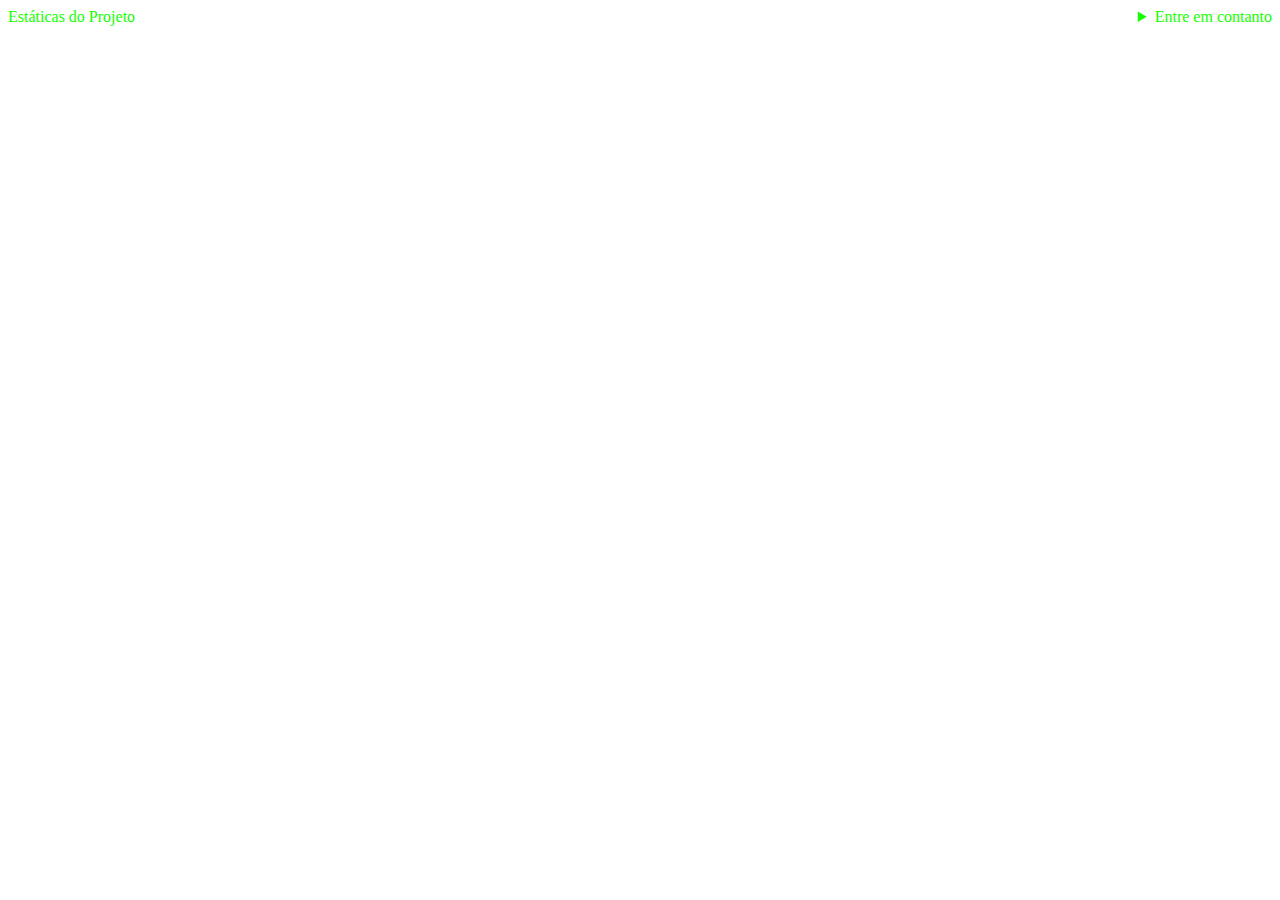
==== index.html @ 393ca778 "Criando prótipo" ====
<!DOCTYPE html>
<html lang="en">
<head>
    <meta charset="UTF-8">
    <meta http-equiv="X-UA-Compatible" content="IE=edge">
    <meta name="viewport" content="width=device-width, initial-scale=1.0">
    <link rel="stylesheet" href="style.css" type="text/css">
    <title>GasController</title>
</head>
<body>
    <header>
        <nav id="container">
            <div id="titulo">
            Estáticas do Projeto
            </div>
            <div>
                <details>
                    <summary>Entre em contanto</summary>
                        E-mail: marcio@gmail.com
                        Telefone:40028922 
                </details>
            </div>
        </nav>

    </header>
    
</body>
</html>
---- style.css ----
#container{
    display: flex;
    justify-content: space-between;
    
}
#titulo{

    
}
body{
    color: rgb(21, 255, 0);
}
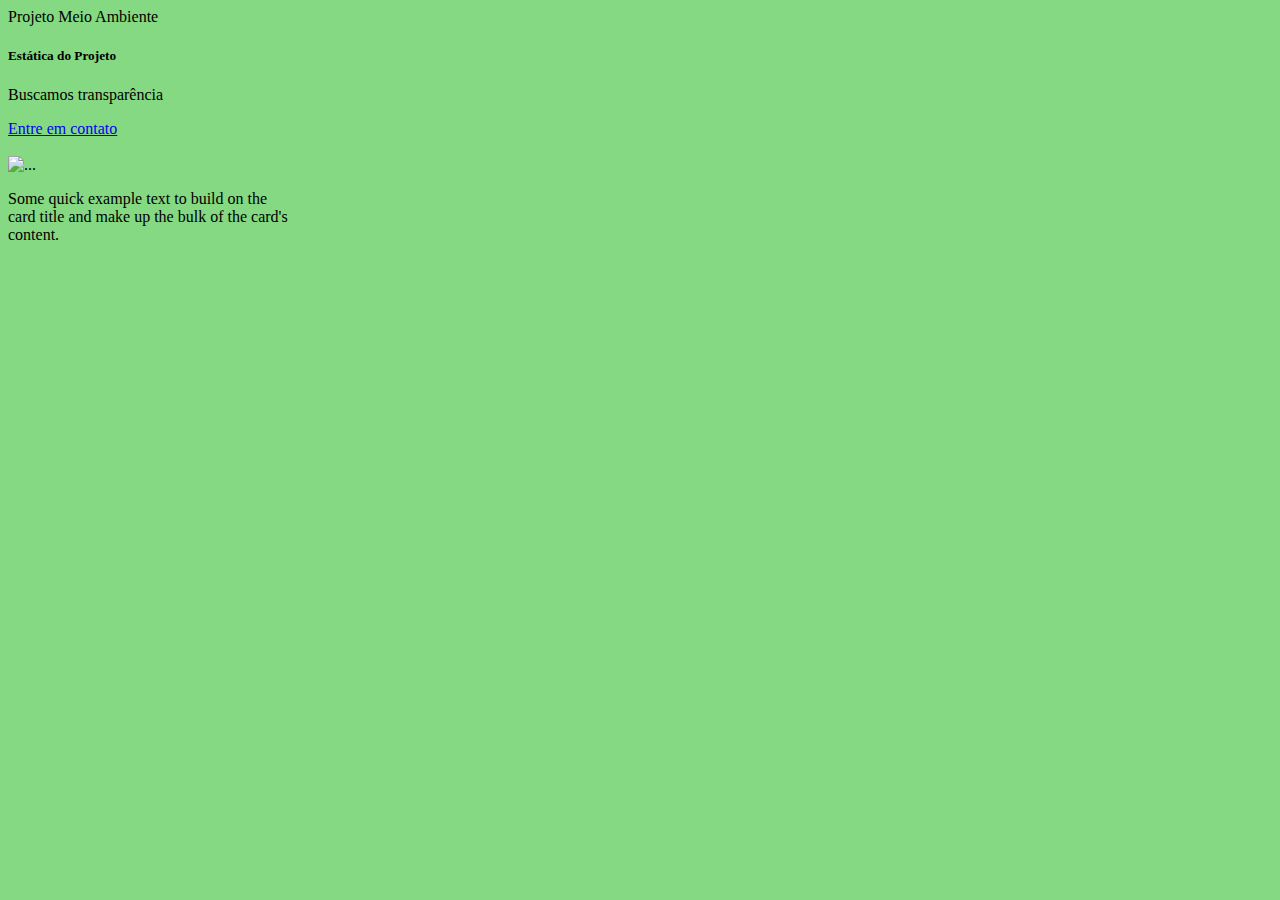
==== commit 4229cef5: "apenas" ====
--- a/index.html
+++ b/index.html
@@ -5,24 +5,40 @@
     <meta http-equiv="X-UA-Compatible" content="IE=edge">
     <meta name="viewport" content="width=device-width, initial-scale=1.0">
     <link rel="stylesheet" href="style.css" type="text/css">
+    <link href="https://cdn.jsdelivr.net/npm/bootstrap@5.2.3/dist/css/bootstrap.min.css" rel="stylesheet" integrity="sha384-rbsA2VBKQhggwzxH7pPCaAqO46MgnOM80zW1RWuH61DGLwZJEdK2Kadq2F9CUG65" crossorigin="anonymous">
     <title>GasController</title>
+
 </head>
 <body>
     <header>
-        <nav id="container">
-            <div id="titulo">
-            Estáticas do Projeto
+        <div class="card text-center">
+            <div class="card-header">  
+                Projeto Meio Ambiente
             </div>
-            <div>
-                <details>
-                    <summary>Entre em contanto</summary>
-                        E-mail: marcio@gmail.com
-                        Telefone:40028922 
-                </details>
+
+            <div class="card-body">
+              <h5 class="card-title">Estática do Projeto
+              </h5>
+              <p class="card-text">Buscamos transparência </p>
+              <a href="#" class="btn btn-primary"> Entre em contato</a>
             </div>
-        </nav>
+            
+          </div>
+    </header>
+    <br>   
+    <main>
+        <div class="card" style="width: 18rem;">
+            <img src="imgs/um-ônibus-automóvel-poluindo-o-ambiente-com-smog-preto-proveniente-do-tubo-de-escape-autobarramento-vindo-207837200.jpg" class="card-img-top" alt="...">
+            <div class="card-body">
+              <p class="card-text">Some quick example text to build on the card title and make up the bulk of the card's content.</p>
+            </div>
+          </div>
+            
+    </main>
 
-    </header>
     
+    <script src="https://cdn.jsdelivr.net/npm/bootstrap@5.2.3/dist/js/bootstrap.bundle.min.js" integrity="sha384-kenU1KFdBIe4zVF0s0G1M5b4hcpxyD9F7jL+jjXkk+Q2h455rYXK/7HAuoJl+0I4" crossorigin="anonymous"></script>
+  </body>
+</html>
 </body>
 </html>--- a/style.css
+++ b/style.css
@@ -1,12 +1,3 @@
-#container{
-    display: flex;
-    justify-content: space-between;
-    
-}
-#titulo{
-
-    
-}
 body{
-    color: rgb(21, 255, 0);
+    background-color: #85d982;
 }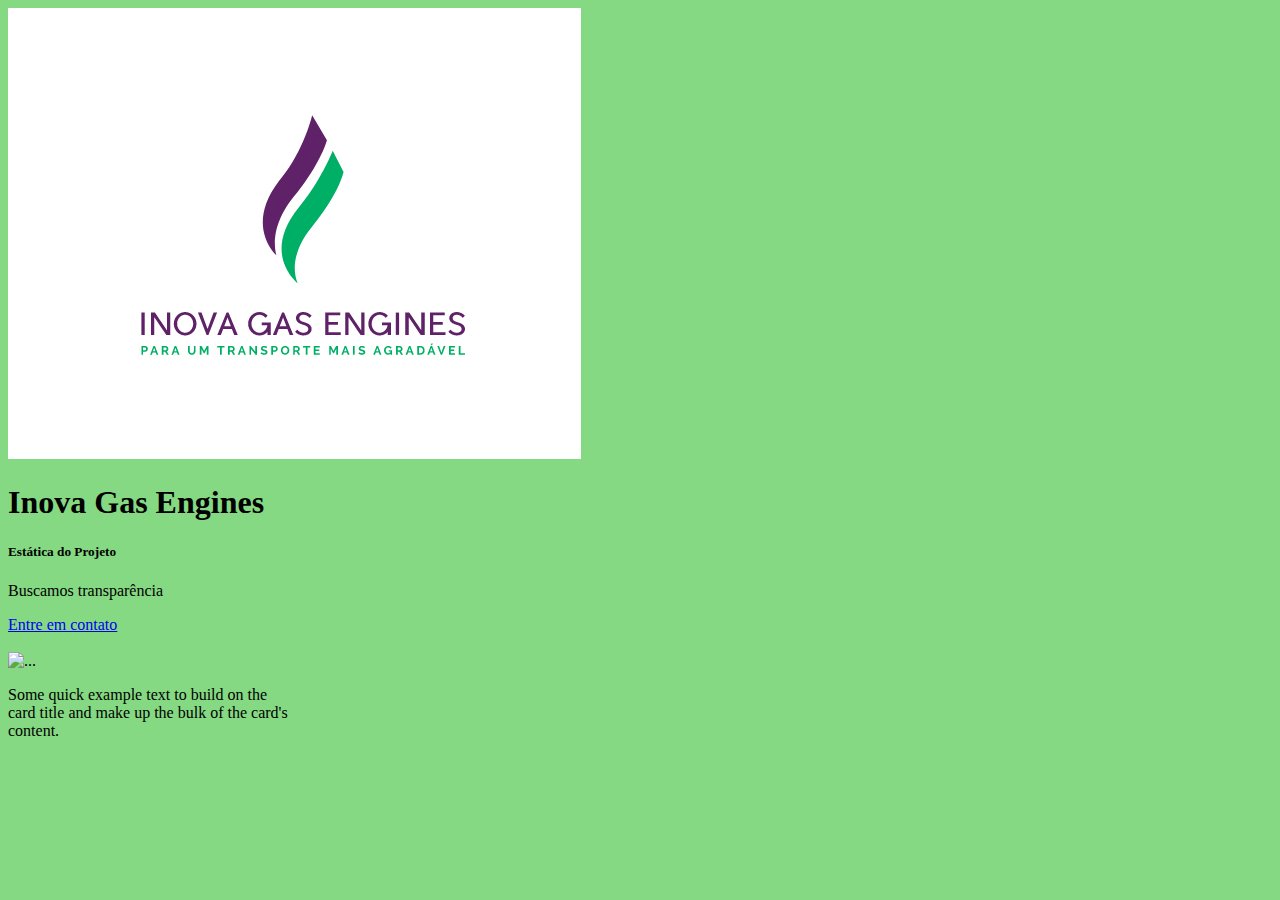
==== commit a9654d86: "Pequenos acréscimos" ====
--- a/index.html
+++ b/index.html
@@ -6,14 +6,16 @@
     <meta name="viewport" content="width=device-width, initial-scale=1.0">
     <link rel="stylesheet" href="style.css" type="text/css">
     <link href="https://cdn.jsdelivr.net/npm/bootstrap@5.2.3/dist/css/bootstrap.min.css" rel="stylesheet" integrity="sha384-rbsA2VBKQhggwzxH7pPCaAqO46MgnOM80zW1RWuH61DGLwZJEdK2Kadq2F9CUG65" crossorigin="anonymous">
-    <title>GasController</title>
+    <title>Inova Gas Engines</title>
 
 </head>
 <body>
     <header>
+      <img src="imgs\Logo-da-marca_INOVA _GAS_ENGINES.png" alt="Logo da marca INOVA GAS ENGINES">
+      <h1>Inova Gas Engines</h1>
         <div class="card text-center">
             <div class="card-header">  
-                Projeto Meio Ambiente
+                
             </div>
 
             <div class="card-body">
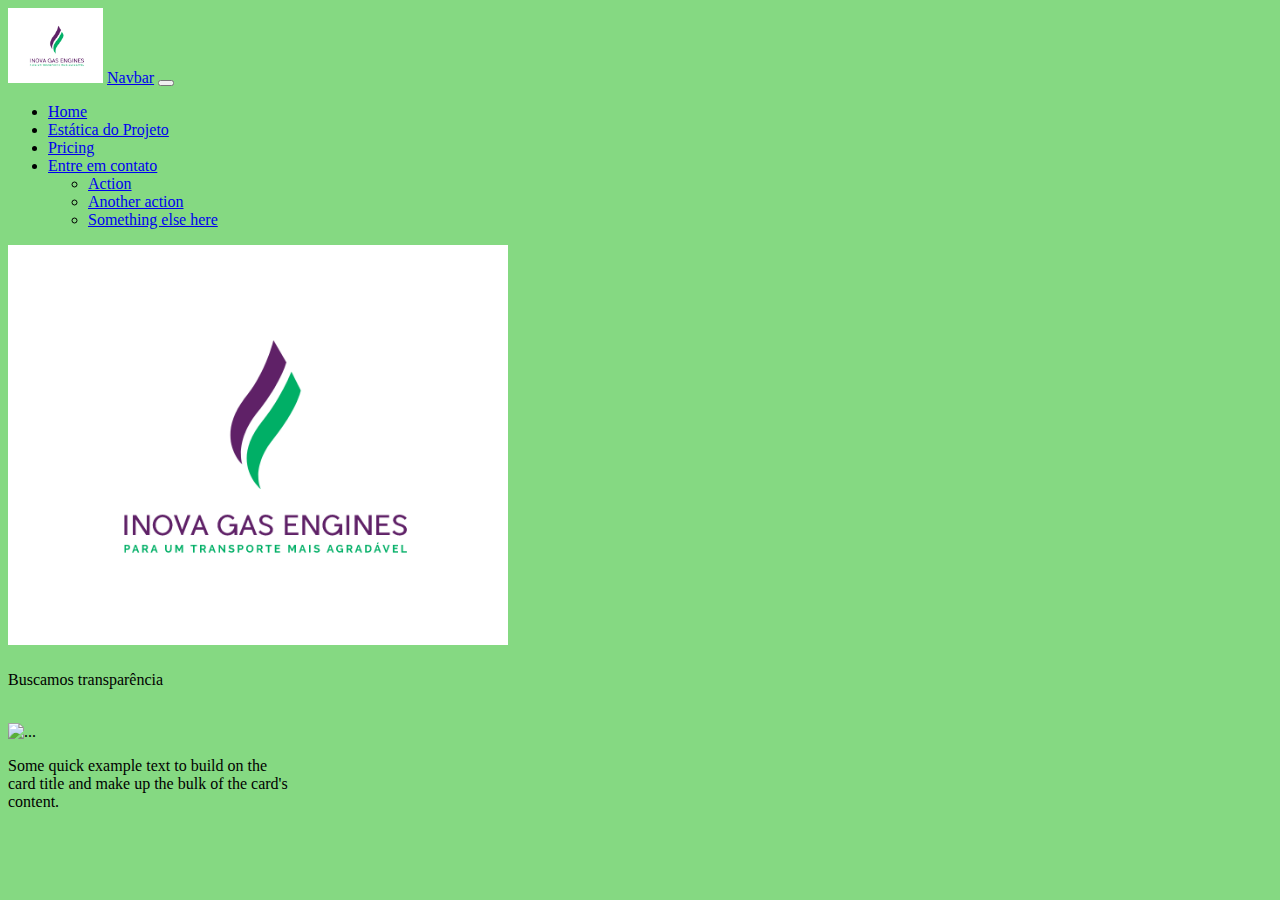
==== commit 975046b8: "Implementando a NavBar" ====
--- a/index.html
+++ b/index.html
@@ -11,18 +11,49 @@
 </head>
 <body>
     <header>
-      <img src="imgs\Logo-da-marca_INOVA _GAS_ENGINES.png" alt="Logo da marca INOVA GAS ENGINES">
-      <h1>Inova Gas Engines</h1>
-        <div class="card text-center">
-            <div class="card-header">  
+     
                 
             </div>
-
+            <nav class="navbar navbar-expand-lg bg-light">
+              <div class="container-fluid">
+                <img src="imgs/Logo-da-marca_INOVA _GAS_ENGINES.png" alt="Logo" width="95" height="75"  class="d-inline-block align-text-top px-2">
+                <a class="navbar-brand" href="#">Navbar</a>
+                <button class="navbar-toggler" type="button" data-bs-toggle="collapse" data-bs-target="#navbarNavDropdown" aria-controls="navbarNavDropdown" aria-expanded="false" aria-label="Toggle navigation">
+                  <span class="navbar-toggler-icon"></span>
+                </button>
+                <div class="collapse navbar-collapse" id="navbarNavDropdown">
+                  <ul class="navbar-nav"> 
+                    <li class="nav-item">
+                      <a class="nav-link active" aria-current="page" href="#">Home</a>
+                    </li>
+                    <li class="nav-item">
+                      <a class="nav-link" href="#">Estática do Projeto</a>
+                    </li>
+                    <li class="nav-item">
+                      <a class="nav-link" href="#">Pricing</a>
+                    </li>
+                    <li class="nav-item dropdown">
+                      <a class="nav-link dropdown-toggle" href="#" role="button" data-bs-toggle="dropdown" aria-expanded="false">
+                        Entre em contato
+                      </a>
+                      <ul class="dropdown-menu">
+                        <li><a class="dropdown-item" href="#">Action</a></li>
+                        <li><a class="dropdown-item" href="#">Another action</a></li>
+                        <li><a class="dropdown-item" href="#">Something else here</a></li>
+                      </ul>
+                    </li>
+                  </ul>
+                </div>
+              </div>
+            </nav>  
+            <div class="d-flex justify-content-center">
+            <img src="imgs\Logo-da-marca_INOVA _GAS_ENGINES.png" width="500" height="400" alt="Logo da marca INOVA GAS ENGINES">
+          </div>
             <div class="card-body">
-              <h5 class="card-title">Estática do Projeto
+              <h5 class="card-title">
               </h5>
               <p class="card-text">Buscamos transparência </p>
-              <a href="#" class="btn btn-primary"> Entre em contato</a>
+              <a href="#" class="btn btn-primary"></a>
             </div>
             
           </div>
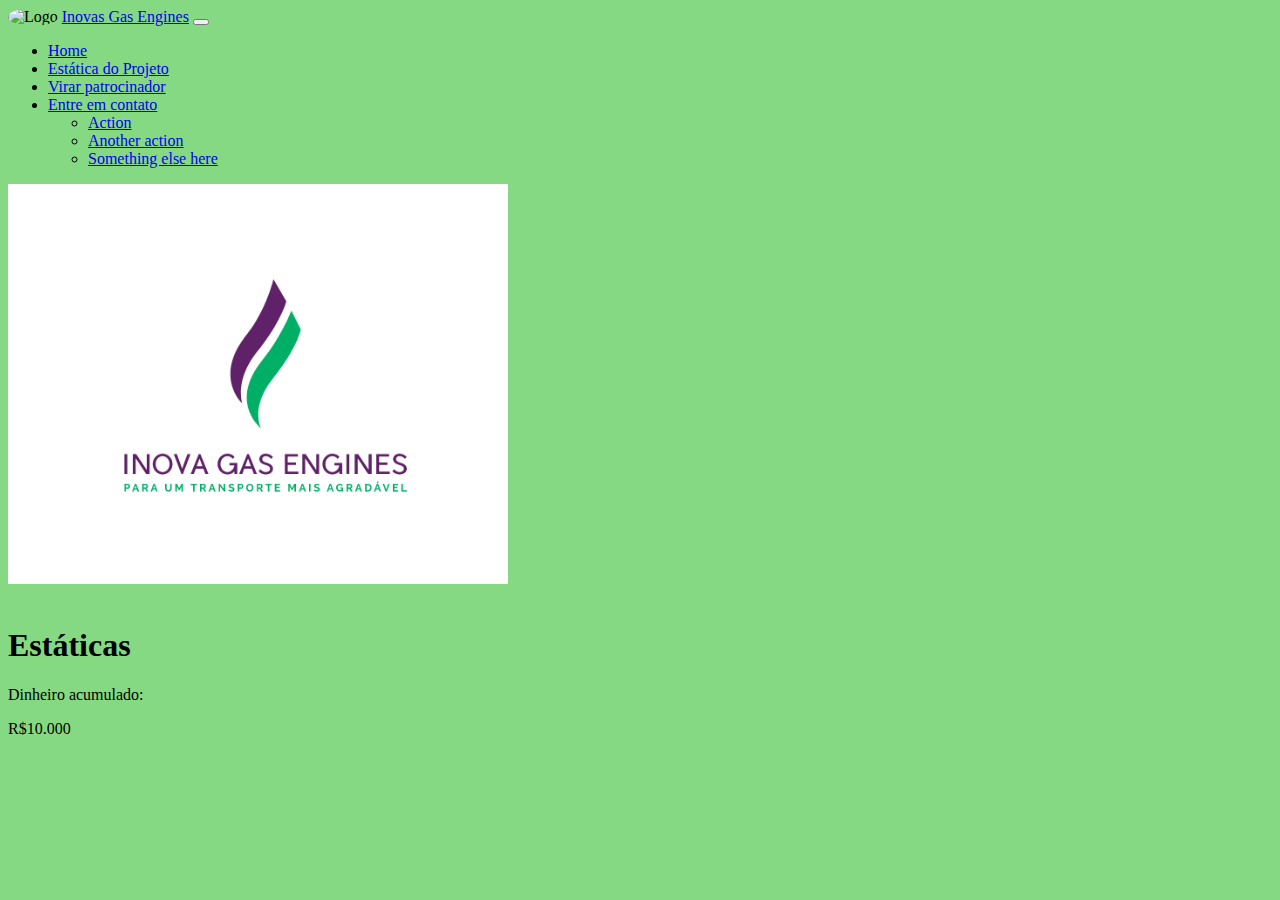
==== commit e68a2075: "implementando o icon no titulo" ====
--- a/index.html
+++ b/index.html
@@ -5,6 +5,7 @@
     <meta http-equiv="X-UA-Compatible" content="IE=edge">
     <meta name="viewport" content="width=device-width, initial-scale=1.0">
     <link rel="stylesheet" href="style.css" type="text/css">
+    <link rel="shortcut icon" href="/imgs/Favicon.ico" type="image/x-icon" style="border-radius: 50%;" />
     <link href="https://cdn.jsdelivr.net/npm/bootstrap@5.2.3/dist/css/bootstrap.min.css" rel="stylesheet" integrity="sha384-rbsA2VBKQhggwzxH7pPCaAqO46MgnOM80zW1RWuH61DGLwZJEdK2Kadq2F9CUG65" crossorigin="anonymous">
     <title>Inova Gas Engines</title>
 
@@ -14,23 +15,23 @@
      
                 
             </div>
-            <nav class="navbar navbar-expand-lg bg-light">
+            <nav class="navbar navbar-expand-lg bg-light ">
               <div class="container-fluid">
-                <img src="imgs/Logo-da-marca_INOVA _GAS_ENGINES.png" alt="Logo" width="95" height="75"  class="d-inline-block align-text-top px-2">
-                <a class="navbar-brand" href="#">Navbar</a>
+                <img src="imgs/Favicon.PNG" alt="Logo" width="95" height="75"  class="d-inline-block align-text-top px-2" style="border-radius: 50%;">
+                <a class="navbar-brand" href="#">Inovas Gas Engines</a>
                 <button class="navbar-toggler" type="button" data-bs-toggle="collapse" data-bs-target="#navbarNavDropdown" aria-controls="navbarNavDropdown" aria-expanded="false" aria-label="Toggle navigation">
                   <span class="navbar-toggler-icon"></span>
                 </button>
-                <div class="collapse navbar-collapse" id="navbarNavDropdown">
+                <div class="collapse navbar-collapse " id="navbarNavDropdown ">
                   <ul class="navbar-nav"> 
                     <li class="nav-item">
                       <a class="nav-link active" aria-current="page" href="#">Home</a>
                     </li>
                     <li class="nav-item">
-                      <a class="nav-link" href="#">Estática do Projeto</a>
+                      <a class="nav-link" href="#estaticas">Estática do Projeto</a>
                     </li>
                     <li class="nav-item">
-                      <a class="nav-link" href="#">Pricing</a>
+                      <a class="nav-link" href="pages/paginaDopratrocinador.html">Virar patrocinador</a>
                     </li>
                     <li class="nav-item dropdown">
                       <a class="nav-link dropdown-toggle" href="#" role="button" data-bs-toggle="dropdown" aria-expanded="false">
@@ -49,23 +50,22 @@
             <div class="d-flex justify-content-center">
             <img src="imgs\Logo-da-marca_INOVA _GAS_ENGINES.png" width="500" height="400" alt="Logo da marca INOVA GAS ENGINES">
           </div>
-            <div class="card-body">
-              <h5 class="card-title">
-              </h5>
-              <p class="card-text">Buscamos transparência </p>
-              <a href="#" class="btn btn-primary"></a>
-            </div>
+           
             
           </div>
     </header>
-    <br>   
+    <br>  
+     
     <main>
-        <div class="card" style="width: 18rem;">
-            <img src="imgs/um-ônibus-automóvel-poluindo-o-ambiente-com-smog-preto-proveniente-do-tubo-de-escape-autobarramento-vindo-207837200.jpg" class="card-img-top" alt="...">
-            <div class="card-body">
-              <p class="card-text">Some quick example text to build on the card title and make up the bulk of the card's content.</p>
-            </div>
+        <div id="estaticas" class="px-5">
+          <h1 class="">Estáticas</h1>
+
+          <p>  Dinheiro acumulado: </p>
+          
+          <div class="progress" style="width: 100% ;">
+            <div class="progress-bar  bg-success" role="progressbar" aria-label="Example with label" style="width: 50%" aria-valuenow="10" aria-valuemin="0" aria-valuemax="10"> R$10.000</div>
           </div>
+        </div>
             
     </main>
 
@@ -73,5 +73,3 @@
     <script src="https://cdn.jsdelivr.net/npm/bootstrap@5.2.3/dist/js/bootstrap.bundle.min.js" integrity="sha384-kenU1KFdBIe4zVF0s0G1M5b4hcpxyD9F7jL+jjXkk+Q2h455rYXK/7HAuoJl+0I4" crossorigin="anonymous"></script>
   </body>
 </html>
-</body>
-</html>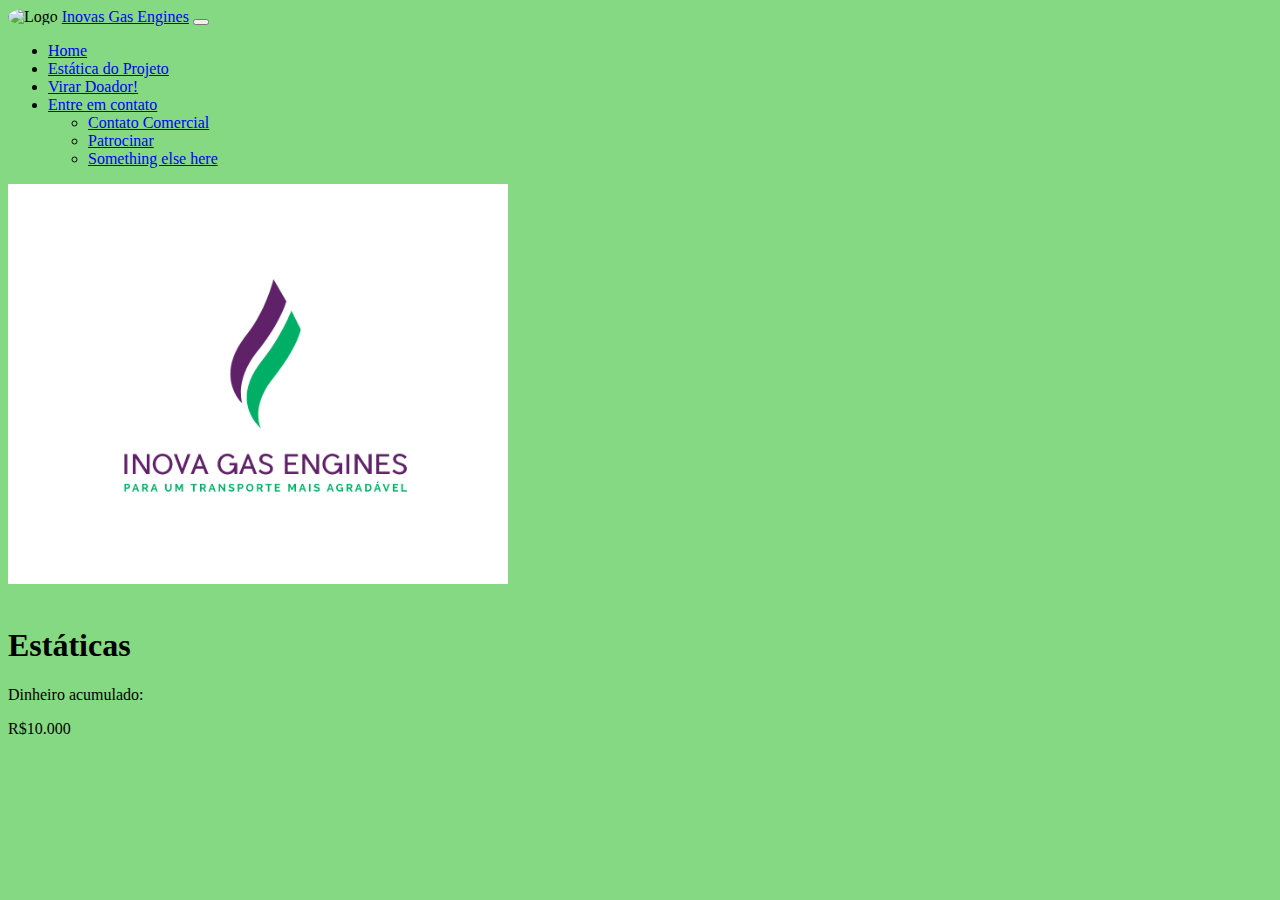
==== commit 2d532442: "Mudando a página de patrocinador para doador" ====
--- a/index.html
+++ b/index.html
@@ -31,15 +31,15 @@
                       <a class="nav-link" href="#estaticas">Estática do Projeto</a>
                     </li>
                     <li class="nav-item">
-                      <a class="nav-link" href="pages/paginaDopratrocinador.html">Virar patrocinador</a>
+                      <a class="nav-link" href="pages/pageDeDoador.html">Virar Doador!</a>
                     </li>
                     <li class="nav-item dropdown">
                       <a class="nav-link dropdown-toggle" href="#" role="button" data-bs-toggle="dropdown" aria-expanded="false">
                         Entre em contato
                       </a>
                       <ul class="dropdown-menu">
-                        <li><a class="dropdown-item" href="#">Action</a></li>
-                        <li><a class="dropdown-item" href="#">Another action</a></li>
+                        <li><a class="dropdown-item" href="#">Contato Comercial</a></li>
+                        <li><a class="dropdown-item" href="#">Patrocinar</a></li>
                         <li><a class="dropdown-item" href="#">Something else here</a></li>
                       </ul>
                     </li>
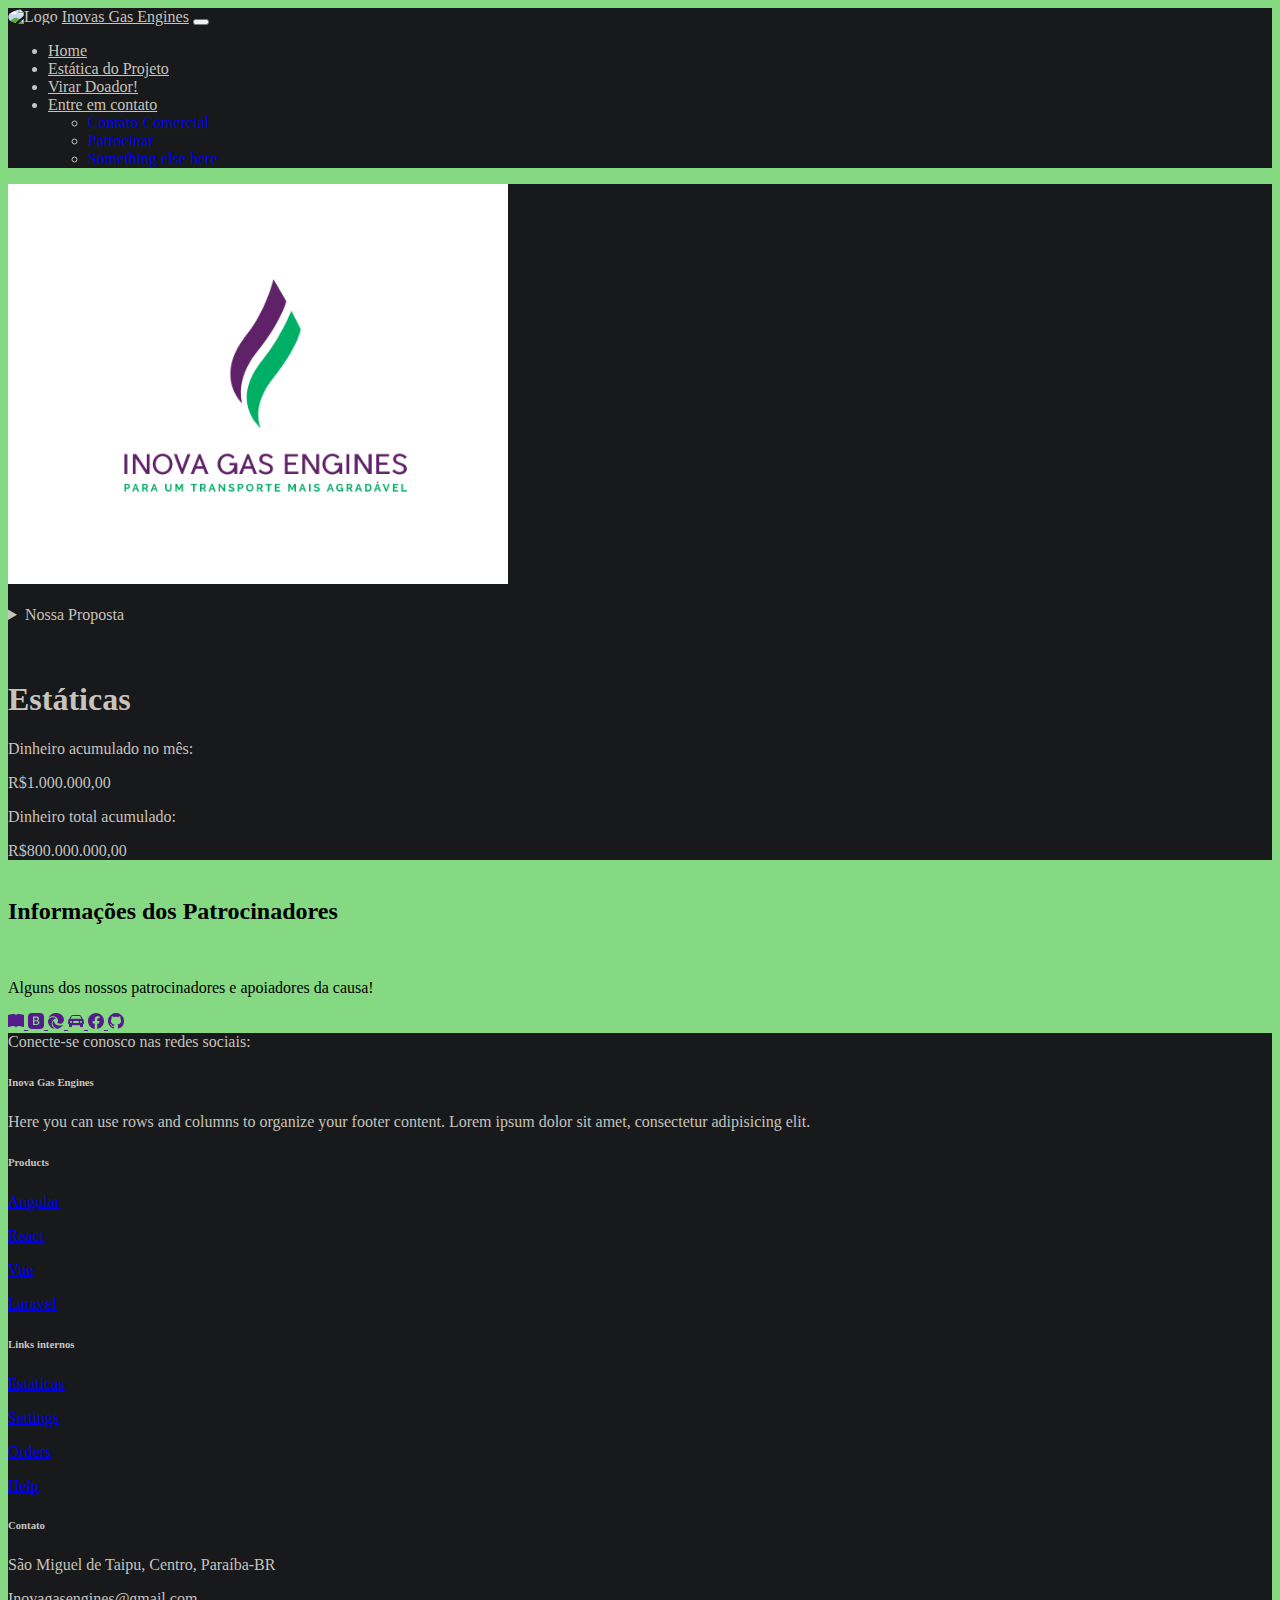
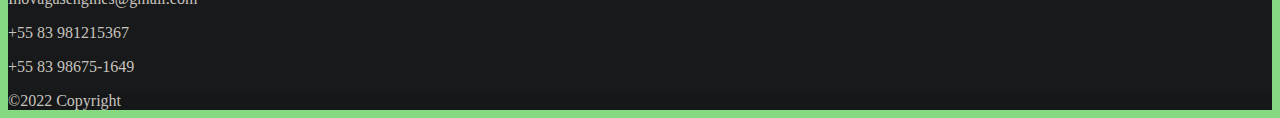
==== commit e8cdec29: "Alteraçõeszinhas" ====
--- a/index.html
+++ b/index.html
@@ -15,26 +15,26 @@
      
                 
             </div>
-            <nav class="navbar navbar-expand-lg bg-light ">
-              <div class="container-fluid">
+            <nav class="navbar navbar-expand-lg" style="color: #c7c3bd ; background-color: #17191a;">
+              <div class="container-fluid " id="nav" >
                 <img src="imgs/Favicon.PNG" alt="Logo" width="95" height="75"  class="d-inline-block align-text-top px-2" style="border-radius: 50%;">
-                <a class="navbar-brand" href="#">Inovas Gas Engines</a>
+                <a class="navbar-brand" href="#" style="color: #c7c3bd ;">Inovas Gas Engines</a>
                 <button class="navbar-toggler" type="button" data-bs-toggle="collapse" data-bs-target="#navbarNavDropdown" aria-controls="navbarNavDropdown" aria-expanded="false" aria-label="Toggle navigation">
                   <span class="navbar-toggler-icon"></span>
                 </button>
-                <div class="collapse navbar-collapse " id="navbarNavDropdown ">
-                  <ul class="navbar-nav"> 
+                <div class="collapse navbar-collapse  " id="navbarNavDropdown " >
+                  <ul class="navbar-nav" > 
+                    <li class="nav-item" >
+                      <a class="nav-link active" aria-current="page" href="#" style="color: #c7c3bd ;">Home</a>
+                    </li>
                     <li class="nav-item">
-                      <a class="nav-link active" aria-current="page" href="#">Home</a>
+                      <a class="nav-link" href="#estaticas" style="color: #c7c3bd ;">Estática do Projeto</a>
                     </li>
                     <li class="nav-item">
-                      <a class="nav-link" href="#estaticas">Estática do Projeto</a>
-                    </li>
-                    <li class="nav-item">
-                      <a class="nav-link" href="pages/pageDeDoador.html">Virar Doador!</a>
+                      <a class="nav-link" href="pages/pageDeDoador.html" style="color: #c7c3bd ;">Virar Doador!</a>
                     </li>
                     <li class="nav-item dropdown">
-                      <a class="nav-link dropdown-toggle" href="#" role="button" data-bs-toggle="dropdown" aria-expanded="false">
+                      <a class="nav-link dropdown-toggle" href="#" role="button" data-bs-toggle="dropdown" aria-expanded="false" style="color: #c7c3bd ;">
                         Entre em contato
                       </a>
                       <ul class="dropdown-menu">
@@ -47,28 +47,201 @@
                 </div>
               </div>
             </nav>  
-            <div class="d-flex justify-content-center">
+            <div class="d-flex justify-content-center " style="color: #c7c3bd ; background-color: #17191a;">
             <img src="imgs\Logo-da-marca_INOVA _GAS_ENGINES.png" width="500" height="400" alt="Logo da marca INOVA GAS ENGINES">
           </div>
            
             
           </div>
     </header>
-    <br>  
-     
-    <main>
-        <div id="estaticas" class="px-5">
+    <main style="color: #c7c3bd ; background-color: #17191a;">
+      <br>
+      <div>
+        <details id="proposta">
+          <summary>Nossa Proposta</summary>
+          <p>
+            Temos como missão investir na produção industrial de ônibus movidos a Gás Natural Veicular (GNV), que é um gás bastante famoso no mercado automobilístico, com grande potencial de energia. Uma proposta inovadora para o transporte público em geral.
+            </p>
+        </details>
+      <br>
+      <br>
+      </div>
+        <div id="estaticas" class="px-2" style="color: #c7c3bd ; background-color: #17191a;">
           <h1 class="">Estáticas</h1>
 
-          <p>  Dinheiro acumulado: </p>
+          <p>Dinheiro acumulado no mês:</p>
           
-          <div class="progress" style="width: 100% ;">
-            <div class="progress-bar  bg-success" role="progressbar" aria-label="Example with label" style="width: 50%" aria-valuenow="10" aria-valuemin="0" aria-valuemax="10"> R$10.000</div>
-          </div>
+          <div class="progress" style="width: 80% ;" style="color: #c7c3bd ; background-color: #17191a;">
+            <div class="progress-bar  bg-success" role="progressbar" aria-label="Example with label" style="width: 50%" aria-valuenow="10" aria-valuemin="0" aria-valuemax="10"> R$1.000.000,00</div>
+          </div>
+          <p> Dinheiro total acumulado:</p>
+          <div class="progress" style="width: 80% ;" style="color: #c7c3bd ; background-color: #17191a;">
+            <div class="progress-bar  bg-info" role="progressbar" aria-label="Example with label" style="width: 70%" aria-valuenow="10" aria-valuemin="0" aria-valuemax="10"> R$800.000.000,00</div>
+
         </div>
             
     </main>
-
+    <section id="patrocinadores">
+      <br>
+      <h2>Informações dos Patrocinadores</h2>
+      <br>
+      <p>Alguns dos nossos patrocinadores e apoiadores da causa!</p>
+      <div>
+        <a href="" class="me-4 text-reset"> 
+          <svg xmlns="http://www.w3.org/2000/svg" width="16" height="16" fill="currentColor" class="bi bi-book-fill" viewBox="0 0 16 16">
+  <path d="M8 1.783C7.015.936 5.587.81 4.287.94c-1.514.153-3.042.672-3.994 1.105A.5.5 0 0 0 0 2.5v11a.5.5 0 0 0 .707.455c.882-.4 2.303-.881 3.68-1.02 1.409-.142 2.59.087 3.223.877a.5.5 0 0 0 .78 0c.633-.79 1.814-1.019 3.222-.877 1.378.139 2.8.62 3.681 1.02A.5.5 0 0 0 16 13.5v-11a.5.5 0 0 0-.293-.455c-.952-.433-2.48-.952-3.994-1.105C10.413.809 8.985.936 8 1.783z"/>
+</svg>  
+          
+        </a>
+        <a href="" class="me-4 text-reset">
+          <svg xmlns="http://www.w3.org/2000/svg" width="16" height="16" fill="currentColor" class="bi bi-bootstrap-fill" viewBox="0 0 16 16">
+            <path d="M6.375 7.125V4.658h1.78c.973 0 1.542.457 1.542 1.237 0 .802-.604 1.23-1.764 1.23H6.375zm0 3.762h1.898c1.184 0 1.81-.48 1.81-1.377 0-.885-.65-1.348-1.886-1.348H6.375v2.725z"/>
+            <path d="M4.002 0a4 4 0 0 0-4 4v8a4 4 0 0 0 4 4h8a4 4 0 0 0 4-4V4a4 4 0 0 0-4-4h-8zm1.06 12V3.545h3.399c1.587 0 2.543.809 2.543 2.11 0 .884-.65 1.675-1.483 1.816v.1c1.143.117 1.904.931 1.904 2.033 0 1.488-1.084 2.396-2.888 2.396H5.062z"/>
+          </svg>
+        </a>
+        <a href="" class="me-4 text-reset">
+          <svg xmlns="http://www.w3.org/2000/svg" width="16" height="16" fill="currentColor" class="bi bi-browser-edge" viewBox="0 0 16 16">
+            <path d="M9.482 9.341c-.069.062-.17.153-.17.309 0 .162.107.325.3.456.877.613 2.521.54 2.592.538h.002c.667 0 1.32-.18 1.894-.519A3.838 3.838 0 0 0 16 6.819c.018-1.316-.44-2.218-.666-2.664l-.04-.08C13.963 1.487 11.106 0 8 0A8 8 0 0 0 .473 5.29C1.488 4.048 3.183 3.262 5 3.262c2.83 0 5.01 1.885 5.01 4.797h-.004v.002c0 .338-.168.832-.487 1.244l.006-.006a.594.594 0 0 1-.043.041Z"/>
+            <path d="M.01 7.753a8.137 8.137 0 0 0 .753 3.641 8 8 0 0 0 6.495 4.564 5.21 5.21 0 0 1-.785-.377h-.01l-.12-.075a5.45 5.45 0 0 1-1.56-1.463A5.543 5.543 0 0 1 6.81 5.8l.01-.004.025-.012c.208-.098.62-.292 1.167-.285.129.001.257.012.384.033a4.037 4.037 0 0 0-.993-.698l-.01-.005C6.348 4.282 5.199 4.263 5 4.263c-2.44 0-4.824 1.634-4.99 3.49Zm10.263 7.912c.088-.027.177-.054.265-.084-.102.032-.204.06-.307.086l.042-.002Z"/>
+            <path d="M10.228 15.667a5.21 5.21 0 0 0 .303-.086l.082-.025a8.019 8.019 0 0 0 4.162-3.3.25.25 0 0 0-.331-.35c-.215.112-.436.21-.663.294a6.367 6.367 0 0 1-2.243.4c-2.957 0-5.532-2.031-5.532-4.644.002-.135.017-.268.046-.399a4.543 4.543 0 0 0-.46 5.898l.003.005c.315.441.707.821 1.158 1.121h.003l.144.09c.877.55 1.721 1.078 3.328.996Z"/>
+          </svg>
+        </a>
+        <a href="" class="me-4 text-reset">
+          <svg xmlns="http://www.w3.org/2000/svg" width="16" height="16" fill="currentColor" class="bi bi-car-front-fill" viewBox="0 0 16 16">
+            <path d="M2.52 3.515A2.5 2.5 0 0 1 4.82 2h6.362c1 0 1.904.596 2.298 1.515l.792 1.848c.075.175.21.319.38.404.5.25.855.715.965 1.262l.335 1.679c.033.161.049.325.049.49v.413c0 .814-.39 1.543-1 1.997V13.5a.5.5 0 0 1-.5.5h-2a.5.5 0 0 1-.5-.5v-1.338c-1.292.048-2.745.088-4 .088s-2.708-.04-4-.088V13.5a.5.5 0 0 1-.5.5h-2a.5.5 0 0 1-.5-.5v-1.892c-.61-.454-1-1.183-1-1.997v-.413a2.5 2.5 0 0 1 .049-.49l.335-1.68c.11-.546.465-1.012.964-1.261a.807.807 0 0 0 .381-.404l.792-1.848ZM3 10a1 1 0 1 0 0-2 1 1 0 0 0 0 2Zm10 0a1 1 0 1 0 0-2 1 1 0 0 0 0 2ZM6 8a1 1 0 0 0 0 2h4a1 1 0 1 0 0-2H6ZM2.906 5.189a.51.51 0 0 0 .497.731c.91-.073 3.35-.17 4.597-.17 1.247 0 3.688.097 4.597.17a.51.51 0 0 0 .497-.731l-.956-1.913A.5.5 0 0 0 11.691 3H4.309a.5.5 0 0 0-.447.276L2.906 5.19Z"/>
+          </svg>
+        <a href="" class="me-4 text-reset">
+          <svg xmlns="http://www.w3.org/2000/svg" width="16" height="16" fill="currentColor" class="bi bi-facebook" viewBox="0 0 16 16">
+            <path d="M16 8.049c0-4.446-3.582-8.05-8-8.05C3.58 0-.002 3.603-.002 8.05c0 4.017 2.926 7.347 6.75 7.951v-5.625h-2.03V8.05H6.75V6.275c0-2.017 1.195-3.131 3.022-3.131.876 0 1.791.157 1.791.157v1.98h-1.009c-.993 0-1.303.621-1.303 1.258v1.51h2.218l-.354 2.326H9.25V16c3.824-.604 6.75-3.934 6.75-7.951z"/>
+          </svg>
+        </a>
+        <a href="" class="me-4 text-reset">
+          <svg xmlns="http://www.w3.org/2000/svg" width="16" height="16" fill="currentColor" class="bi bi-github" viewBox="0 0 16 16">
+            <path d="M8 0C3.58 0 0 3.58 0 8c0 3.54 2.29 6.53 5.47 7.59.4.07.55-.17.55-.38 0-.19-.01-.82-.01-1.49-2.01.37-2.53-.49-2.69-.94-.09-.23-.48-.94-.82-1.13-.28-.15-.68-.52-.01-.53.63-.01 1.08.58 1.23.82.72 1.21 1.87.87 2.33.66.07-.52.28-.87.51-1.07-1.78-.2-3.64-.89-3.64-3.95 0-.87.31-1.59.82-2.15-.08-.2-.36-1.02.08-2.12 0 0 .67-.21 2.2.82.64-.18 1.32-.27 2-.27.68 0 1.36.09 2 .27 1.53-1.04 2.2-.82 2.2-.82.44 1.1.16 1.92.08 2.12.51.56.82 1.27.82 2.15 0 3.07-1.87 3.75-3.65 3.95.29.25.54.73.54 1.48 0 1.07-.01 1.93-.01 2.2 0 .21.15.46.55.38A8.012 8.012 0 0 0 16 8c0-4.42-3.58-8-8-8z"/>
+          </svg>
+        </a>
+      </div>
+    </section>
+    <footer class="text-center text-lg-start bg-darktext-muted" style="color: #c7c3bd ; background-color: #17191a;">
+      <!-- Section: Social media -->
+      <section class="d-flex justify-content-center justify-content-lg-between p-4 border-bottom">
+        <!-- Left -->
+        <div class="me-5 d-none d-lg-block">
+          <span>Conecte-se conosco nas redes sociais:</span>
+        </div>
+        <!-- Left -->
+    
+        <!-- Right -->
+        <div>
+          <a href="" class="me-4 text-reset">
+            <i class="fab fa-facebook-f"></i>
+          </a>
+          <a href="" class="me-4 text-reset">
+            <i class="fab fa-twitter"></i>
+          </a>
+          <a href="" class="me-4 text-reset">
+            <i class="fab fa-google"></i>
+          </a>
+          <a href="" class="me-4 text-reset">
+            <i class="fab fa-instagram"></i>
+          </a>
+          <a href="" class="me-4 text-reset">
+            <i class="fab fa-linkedin"></i>
+          </a>
+          <a href="" class="me-4 text-reset">
+            <i class="fab fa-github"></i>
+          </a>
+        </div>
+        <!-- Right -->
+      </section>
+      <!-- Section: Social media -->
+    
+      <!-- Section: Links  -->
+      <section class="">
+        <div class="container text-center text-md-start mt-5">
+          <!-- Grid row -->
+          <div class="row mt-3">
+            <!-- Grid column -->
+            <div class="col-md-3 col-lg-4 col-xl-3 mx-auto mb-4">
+              <!-- Content -->
+              <h6 class="text-uppercase fw-bold mb-4">
+                <i class="fas fa-gem me-3"></i>Inova Gas Engines
+              </h6>
+              <p>
+                Here you can use rows and columns to organize your footer content. Lorem ipsum
+                dolor sit amet, consectetur adipisicing elit.
+              </p>
+            </div>
+            <!-- Grid column -->
+    
+            <!-- Grid column -->
+            <div class="col-md-2 col-lg-2 col-xl-2 mx-auto mb-4">
+              <!-- Links -->
+              <h6 class="text-uppercase fw-bold mb-4">
+                Products
+              </h6>
+              <p>
+                <a href="#!" class="text-reset">Angular</a>
+              </p>
+              <p>
+                <a href="#!" class="text-reset">React</a>
+              </p>
+              <p>
+                <a href="#!" class="text-reset">Vue</a>
+              </p>
+              <p>
+                <a href="#!" class="text-reset">Laravel</a>
+              </p>
+            </div>
+            <!-- Grid column -->
+    
+            <!-- Grid column -->
+            <div class="col-md-3 col-lg-2 col-xl-2 mx-auto mb-4">
+              <!-- Links -->
+              <h6 class="text-uppercase fw-bold mb-4">
+                Links internos
+              </h6>
+              <p>
+                <a href="#estaticas" class="text-reset">Estáticas</a>
+              </p>
+              <p>
+                <a href="#!" class="text-reset">Settings</a>
+              </p>
+              <p>
+                <a href="#!" class="text-reset">Orders</a>
+              </p>
+              <p>
+                <a href="#!" class="text-reset">Help</a>
+              </p>
+            </div>
+            <!-- Grid column -->
+    
+            <!-- Grid column -->
+            <div class="col-md-4 col-lg-3 col-xl-3 mx-auto mb-md-0 mb-4">
+              <!-- Links -->
+              <h6 class="text-uppercase fw-bold mb-4">Contato</h6>
+              <p><i class="fas fa-home me-3"></i> São Miguel de Taipu, Centro, Paraíba-BR</p>
+              <p>
+                <i class="fas fa-envelope me-3"></i>
+              Inovagasengines@gmail.com
+              </p>
+              <p><i class="fas fa-phone me-3"></i> +55 83 981215367</p>
+              <p><i class="fas fa-print me-3"></i> +55 83 98675-1649</p>
+            </div>
+            <!-- Grid column -->
+          </div>
+          <!-- Grid row -->
+        </div>
+      </section>
+      <!-- Section: Links  -->
+    
+      <!-- Copyright -->
+      <div class="text-center p-4" style="background-color: rgba(0, 0, 0, 0.05);">
+        ©2022 Copyright
+      </div>
+      <!-- Copyright -->
+    </footer>
+    <!-- Footer -->
     
     <script src="https://cdn.jsdelivr.net/npm/bootstrap@5.2.3/dist/js/bootstrap.bundle.min.js" integrity="sha384-kenU1KFdBIe4zVF0s0G1M5b4hcpxyD9F7jL+jjXkk+Q2h455rYXK/7HAuoJl+0I4" crossorigin="anonymous"></script>
   </body>
